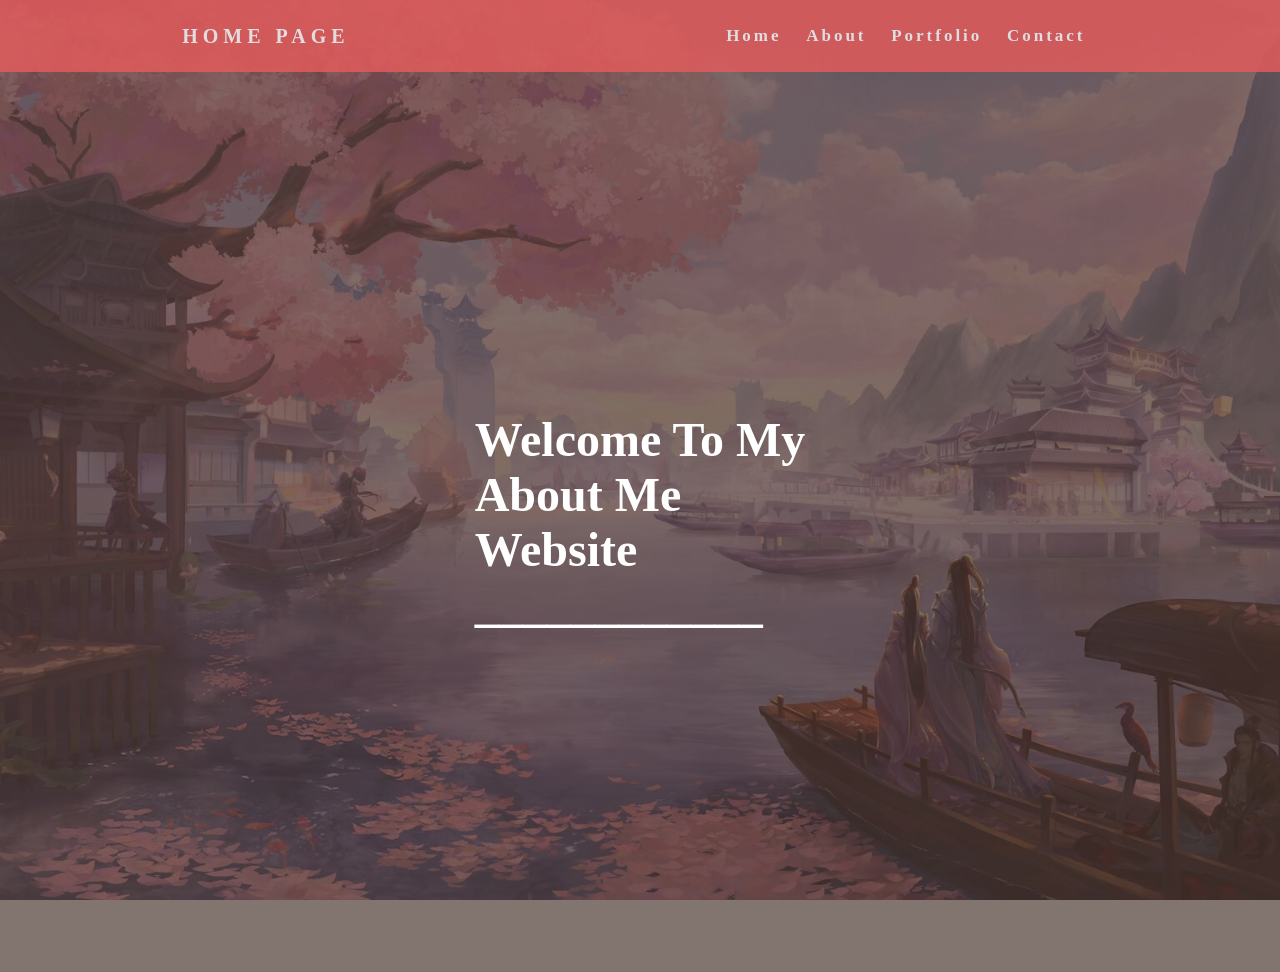
==== ID_S10222651F_ChiaJiunHong_Assg1_website/index.html @ c757ebbf "changes on title and about page" ====
<!DOCTYPE html>
<html>
    <head>
        <meta charset="utf-8">
        <meta http-equiv="X-UA-Compatible" content="IE=edge">
        <title>About me</title>
        <meta name="description" content="">
        <meta name="viewport" content="width=device-width, initial-scale=1">
        <link href="https://fonts.googleapis.com/css2?family=Poppins:ital,wght@1,200&family=Zen+Antique&display=swap" rel="stylesheet">
        <link href="https://fonts.googleapis.com/css2?family=Dosis:wght@300&family=PT+Sans+Narrow&family=Poppins:ital,wght@1,200&family=Zen+Antique&display=swap" rel="stylesheet">
        <link rel="stylesheet" href="style.css">
    </head>

    <body>
        <!--Navigation Bar-->
        <nav>
            <div class="logo">
                <h4>Home Page</h4>
            </div>
            <ul class="nav-links">
                <li>
                    <a href='index.html'>Home</a>
                </li>
                <li>
                    <a href='About.html'>About</a>
                </li>
                <li>
                    <a href='Portfolio.html'>Portfolio</a>
                </li>
                <li>
                    <a href='Contact.html'>Contact</a>
                </li>
            </ul>
            <!--For mobileeee-->
            <div class="burger">  <!--可爱可亲的三条线-->
                <div class= "line1"></div>
                <div class= "line2"></div>
                <div class= "line3"></div>
            </div>
        </nav>
    
        <section id="hero">
            <div class="hero container">              
                <div>
                    <h1>Welcome To My</h1>
                    <h1>About Me</h1>
                    <h1>Website</h1>
                    <h1>____________</h1>
                </div>
            </div>
        </section>
        
        <!--Animated Background
        <div class="animation-area">
            <ul class="box-area">
                <li></li>
                <li></li>
                <li></li>
                <li></li>
                <li></li>
                <li></li>
            </ul>
        </div>
    -->
            <!--Card 1
            <section class="section-class">    
                <div class = "split">
                    <div class="img1 card">
                        <div class="card-content">
                            <h2 class="card-title">Lorem ipsum dolor sit amet.</h2>
                            <p class="card-body">Lorem ipsum dolor sit amet consectetur adipisicing elit.
                                Ullam, maiores.</p>
                            <a href="#" class="button">Learn More</a>     
                        </div>
                    </div>   
                </div>
            </section> 
        -->
        <script src="Disaster.js"></script>
    </body>
</html>
---- ID_S10222651F_ChiaJiunHong_Assg1_website/style.css ----
:root {
    --clr-neutral-900: hsl(207,19%,9%);
    --clr-neutral-100: hsl(0,0%,100%);
    --clr-accent-400:  hsl(142,90%,61%);
    --ff--primary: 'poppins,sans-serif;'
    --ff--accent: 'Dosis,sans-serif;'
}

html{
    background: url(/png/wallpaper.jpeg)center fixed;
    background-size:cover;
}

/*My toy 1: Animated background
.animation-area{
    z-index:-1;
    background: linear-gradient(to left, #036e24, #3feb95);
    width:100%;
    height:100rem;
}

.box-area{
    position:absolute;
    top:0;
    left:0;
    width:100%;
    height:100%;

}

.box-area li{
    position:absolute;
    display:block;
    list-style:none;
    width:25px;
    height:25px;
    background:rgba(255,255,255,0.2);
    animation:animate 20s linear infinite;
    bottom: -150px;
}

/*
通过调整Animation-delay可调整显示顺序，
Animation-duration可调整该形状的速度
shape通过left,width,height和其他属性而定

/*shape1
.box-area li:nth-child(1){
    left:86%;
    width:80px;
    height:60px;
    animation-delay:0s;
}
/*shape2
.box-area li:nth-child(2){
    left:12%;
    width:60px;
    height:30px;
    animation-delay:1.5s;
    animation-duration:13s;
}
/*shape3
.box-area li:nth-child(3){
    left:70%;
    width:150px;
    height:100px;
    animation-delay:5.5s;
}
/*shape4
.box-area li:nth-child(4){
    left:42%;
    width:150px;
    height:150px;
    animation-delay:0s;
    animation-duration:15s;
}
/*shape5
.box-area li:nth-child(5){
    left:65%;
    width:40px;
    height:40px;
    animation-delay:0s;
}
/*shape6
.box-area li:nth-child(6){
    left:15%;
    width:110px;
    height:110px;
    animation-delay:3.5s;
}

/*关键帧
@keyframes animate{
    /*Starting
    0%{
        transform:translateY(0) rotate(0deg); /*起始位置与角度
        opacity:1; /*不透明度
    }
    /*Ending
    100%{
        transform:translateY(-800px) rotate(360deg); /*移动距离与角度
        opacity:1; /*不透明度
    }
}
*/

/*Top navtigation*/
*{
    margin: 0px;
    padding: 0px;
    box-sizing: border-box;
}

nav{
    display: flex;
    justify-content: space-around;
    align-items: center;
    min-height: 8vh;
    background-color: rgb(209, 87, 87);
    font-family:var(--ff--primary);
    max-width: 100%;
    opacity: 95%;
}

.logo{
    color: rgb(226,226,226);
    text-transform: uppercase;
    letter-spacing: 5px;
    font-size: 20px;
    border-radius: 50px;
}

.nav-links{
    display: flex;
    justify-content: space-around;
    width:30%;
}

.nav-links li{
    list-style: none;
}

.nav-links a{

    color: rgb(226,226,226);
    text-decoration: none;
    letter-spacing: 3px;
    font-weight: bold;
    font-size: 17px;  
}

.nav-links a:hover,
.nav-links a:focus{
    background-color:rgb(212, 49, 49);
    border-radius:100px;
}

.nav-links a:active{
    color:rgb(243, 155, 155);
}


.burger{
    display:none;
    cursor: pointer;
}

.burger div{
    width: 25px;
    height: 3px;
    background-color: rgb(226,226,226);
    margin:5px;
    transition: all 0.3s ease;
}

@media screen and (max-width:1024px){
    .nav-links{
        width: 60%;
    }
}

@media screen and (max-width:768px){
    body{
        overflow-x: hidden;
    }

    .nav-links{
        position: absolute;
        right: 0px;
        height: 92vh;
        top: 8vh;
        background-color: rgb(209, 87, 87);
        opacity:0.8;
        display: flex;
        flex-direction: column;
        align-items: center;
        width: 20%;
        transform: translateX(100%);
        transition: transform 0.4s ease-in;
    }

    .nav-links li{
        opacity: 0;
    }

    .burger{
        display: block;
    }

}

.nav-active{
    transform: translateX(0%);
}

@keyframes navLinkFade{
    from{
        opacity: 0;
        transform: translateX(50px);
    }
    to{
        opacity: 1;
        transform: translateX(0px);
    }
}

.toggle .line1{
    transform: rotate(-45deg) translate(-5px,6px);
}
.toggle .line2{
    opacity: 0;
}
.toggle .line3{
    transform: rotate(45deg) translate(-5px,6px);
    
}

*,
*::before,
*::after{
    box-sizing: border-box;
}
/*End of Navigation*/

/*Home Page*/
.container {
    min-height: 100vh;
    width: 100%;
    display: flex;
    align-items: center;
    justify-content: center;
}

.hero{

    background-position: top center;
    position: relative;
    z-index: -1;
}

.hero::after{
    z-index: -1;
    content: '';
    position: absolute;
    left: 0;
    top: 0;
    height: 100%;
    width: 100%;
    background-color: rgb(77, 58, 51);
    opacity: 0.7;
}

#hero .hero{
    max-width: 1500px;
    margin: 0 auto;
    padding: 0 50px;
    justify-content:center;
}

.hero h1{
    display: block;
    width: fit-content;
    font-family: var(--ff--primary);
    font-size: 3rem;
    position: relative;
    color: transparent;
    animation: text_reveal 0.5s ease forwards;
    animation-delay: 1s;
}

.chinese-name h1{
    left:35px;
    animation-delay:1.3s;
}

.hero .chinese-name span{
    position: absolute;
    top: 0;
    left: 0;
    height: 100%;
    width: 0%;
    background-color: rgb(241, 82, 117);
    animation: text_reveal_box 1s ease;
    animation-delay: 1s;
}

@keyframes text_reveal_box{
    50%{
        width: 100%;
        left:0;
    }
    100%{
        width: 0;
        left: 100%;
    }
}
@keyframes text_reveal{
    100%{
        color: white;
    }
}

/*About*/
/*About me section and About Website*/
.About{
    margin:3rem;
    margin-top:5rem;
}
.AboutWebsite,
.AboutMe{
    background:pink;
    position:relative;
    margin: 0 auto;
    margin-top: 2rem;
    text-align: center;
    border-radius: 50px;
    z-index:-1;
}

.ProjectArea h1,
.AboutWebsite h1,
.AboutMe h1{
    font-family: var(--ff--primary);
    color:crimson;
    font-size: 2.5rem;
    font-weight: 700;
    letter-spacing: 3px;
    margin-bottom: 0.5rem;
}
.AboutMe h2{
    color:grey;
    font-size:1.3rem;
    font-weight:600;
    letter-spacing: 8px;
    margin-bottom: 1rem;
}

.AboutMe .image img{
    border-radius:50px;
    width:200px;
    height:200px;
    margin-bottom:1rem;
    opacity:100%;
}

.AboutWebsite p,
.AboutMe p{
    color:black;
    font-size : 12px;
    font-size:2rem;
    font-weight:500;
    letter-spacing: 0.02rem;
    margin-bottom: 8rem;
}

/*My Portfolio*/
.Portfolio-Title h1{
    background-color:pink;
    position:relative;
    margin: 0 auto;
    padding: 0 3rem;
    text-align: center;
    margin-top:1rem;
    color:crimson;
    font-size: 2.5rem;
    font-weight: 700;
    letter-spacing: 8px;
    margin-bottom: 0.5rem;
    opacity: 80%
}

.cert{
    padding-top:2rem;
    text-align: center;

}
.cert ul li{
    list-style: none;
}

.cert ul{
    display: flex;
    flex-wrap: wrap;
}

.cert ul li{
    height: 40vh;
    flex-grow: 1;
}

.cert ul li img{
    width:200px;
    height:250px;
}

@media (max-height: 480px){
    .cert ul li{
        height: 80vh;
    }

    .cert ul li img{
        width: 100%;
        max-height: 75vh;
        min-width: 0;
    }
}

/*My toy2: Card*/
.section-class{
    display:flex;
    flex-wrap:wrap;
    max-height: 75vh;
    /*卡牌位置*/
    line-height: 1.8;
    font-family: sans-serif; 
    justify-content: center;  
}

.card{
    color: var(--clr-neutral-100);
    background-image: url(/png/IDP.png);
    background-size: cover;
    padding: 10rem 0 0;
    max-width:35ch;
    overflow: hidden;
    /*Animation*/
    transition: transform 500ms ease;
}

.card-content {
    --padding: 1.5rem; /*自定义*/
    padding: var(--padding);
    background: linear-gradient(
    hsl(0 0% 0%/0),
    hsl(0 0% 0%/0.3)20%,
    hsl(0 0% 0%/1)
    );
}

.card-title {
    position: relative;
    width: max-content;
    bottom:20px;
}

.card-title::after{
    content: "";
    position: absolute;
    height: 4px;
    left: calc(var(--padding) * -1);
    bottom:-2px;
    width: calc(100% + var(--padding));
    background:var(--clr-accent-400);
    transform-origin: left;
    transition: transform 500ms ease;
}

.card:hover .card-title::after,
.card:focus-within .card-tile::after{
    transform: scaleX(1);
}

.card-body{
    color:rbg(255 255 255 / 0.05);
}

.button{
    cursor: pointer;
    display: inline;
    text-decoration: none;
    color: var(--clr-neutral-900);
    background-color:var(--clr-accent-400);
    padding: 0.3em 1.25em;
    border-radius: 0.25em;
}

.button:hover,
.button:focus{
    background-color: var(--clr-neutral-100);
}

/*Mobile*/
/*media(hover) Check is there device eg.mice */
@media (hover) {
    .card-content{
        transform: translateY(65%);
        transition: transform 500ms ease;
    }

    .card:hover .card-content,
    .card:focus-within .card-content{
        transform: translateY(0);
        transition-delay: 500ms;
    }

    .card:focus-within .card-content {
        transition-duration: 0ms;
    }

    .card-content >*:not(.card-title) {
        opacity: 0;
        transition: opacity 500ms linear;
    }

    .card:hover .card-content>*:not(.card-title),
    .card:focus-within .card-content>*:not(.card-title){
        opacity: 1;
        transition-delay: 750ms;
    }

    .card-title:after{
        transform: scaleX(0);
    }
}

/*if user reject animation*/
@media (prefers-reduced-motion: reduce)
{
    *,
    *::before
    *::after {
    animation-duration: 0.01ms
    !important;
    animation-iteration-count: 1
    !important;
    transition-duration: 0.01ms
    !important;
    scroll-behavior: auto !important;
    transition-delay: 0ms !important;
    }
}
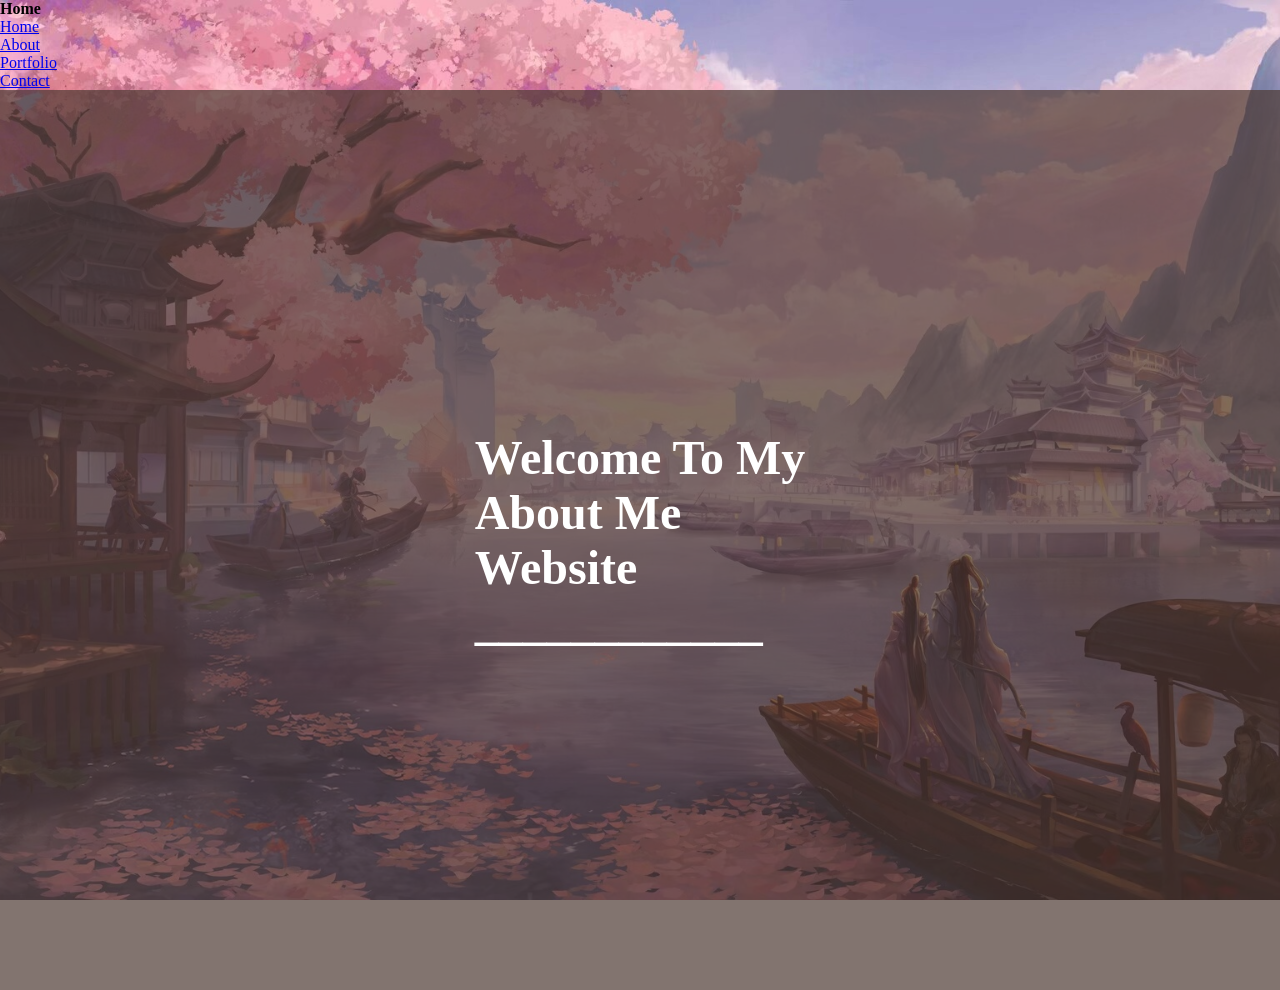
==== commit 75222e67: "More comment on code" ====
--- a/ID_S10222651F_ChiaJiunHong_Assg1_website/index.html
+++ b/ID_S10222651F_ChiaJiunHong_Assg1_website/index.html
@@ -15,7 +15,7 @@
         <!--Navigation Bar-->
         <nav>
             <div class="logo">
-                <h4>Home Page</h4>
+                <h4>Home</h4>
             </div>
             <ul class="nav-links">
                 <li>
--- a/ID_S10222651F_ChiaJiunHong_Assg1_website/style.css
+++ b/ID_S10222651F_ChiaJiunHong_Assg1_website/style.css
@@ -1,3 +1,4 @@
+/*Start of Some variable*/
 :root {
     --clr-neutral-900: hsl(207,19%,9%);
     --clr-neutral-100: hsl(0,0%,100%);
@@ -5,11 +6,14 @@
     --ff--primary: 'poppins,sans-serif;'
     --ff--accent: 'Dosis,sans-serif;'
 }
-
+/*End of Some variable*/
+
+/*Start of Implement fixed background image for every page*/
 html{
     background: url(/png/wallpaper.jpeg)center fixed;
     background-size:cover;
 }
+/*End of Implement fixed background image for every page*/
 
 /*My toy 1: Animated background
 .animation-area{
@@ -104,13 +108,15 @@
 }
 */
 
-/*Top navtigation*/
+/*Start of Top navtigation*/
+/*Removing the annoying default margin and padding*/
 *{
     margin: 0px;
     padding: 0px;
     box-sizing: border-box;
 }
 
+/*
 nav{
     display: flex;
     justify-content: space-around;
@@ -242,7 +248,7 @@
 }
 /*End of Navigation*/
 
-/*Home Page*/
+/*Start of Hero Section*/
 .container {
     min-height: 100vh;
     width: 100%;
@@ -288,12 +294,13 @@
     animation-delay: 1s;
 }
 
+/*Start of Aniamtion of Chinese Name in About page*/
 .chinese-name h1{
     left:35px;
     animation-delay:1.3s;
 }
 
-.hero .chinese-name span{
+.chinese-name span{
     position: absolute;
     top: 0;
     left: 0;
@@ -319,6 +326,10 @@
         color: white;
     }
 }
+
+/*End of Aniamtion of Chinese Name in About page*/
+
+/*End of Hero Section*/
 
 /*About*/
 /*About me section and About Website*/
@@ -425,20 +436,34 @@
     }
 }
 
-/*My toy2: Card*/
+/*Start of Project Card*/
 .section-class{
     display:flex;
-    flex-wrap:wrap;
+    flex-wrap: wrap;
     max-height: 75vh;
     /*卡牌位置*/
     line-height: 1.8;
     font-family: sans-serif; 
-    justify-content: center;  
-}
-
+    justify-content: space-around;  
+    margin:10px;
+}
+
+/*Change background image of my portfolio card*/
+.img1{
+    background-image: url(/png/IDP.png);
+}
+.img2,
+.img3{
+    background-image: url(/png/wallpaper.jpg);
+}
+/*End of changing background img*/
+
+/*Start of card detail*/
 .card{
+    border: 2px;
+    border-style: solid;
+    border-color:palevioletred;
     color: var(--clr-neutral-100);
-    background-image: url(/png/IDP.png);
     background-size: cover;
     padding: 10rem 0 0;
     max-width:35ch;
@@ -498,10 +523,11 @@
 .button:focus{
     background-color: var(--clr-neutral-100);
 }
+/*End of Card Detail*/
 
 /*Mobile*/
-/*media(hover) Check is there device eg.mice */
-@media (hover) {
+
+@media (hover) {                          /*media(hover) Check is there device eg.mice */
     .card-content{
         transform: translateY(65%);
         transition: transform 500ms ease;
@@ -549,3 +575,4 @@
     transition-delay: 0ms !important;
     }
 }
+/*End of Project Card*/
